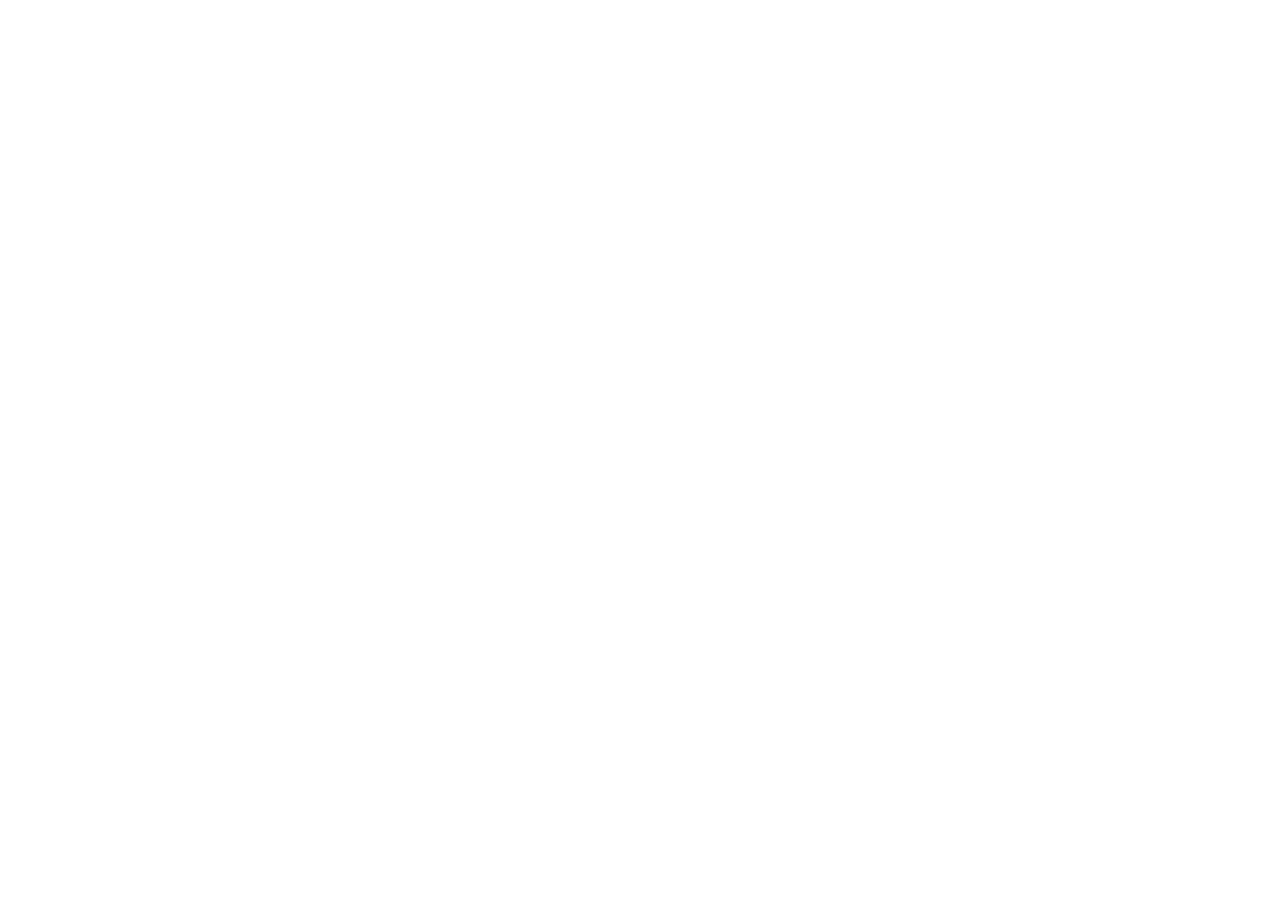
==== index.html @ 9c6cf378 "Initial commit" ====
<!DOCTYPE html>
<html lang="en">
<head>
    <meta charset="UTF-8">
    <meta name="viewport" content="width=device-width, initial-scale=1.0">
    <title>Document</title>
</head>
<body>
    
</body>
</html>
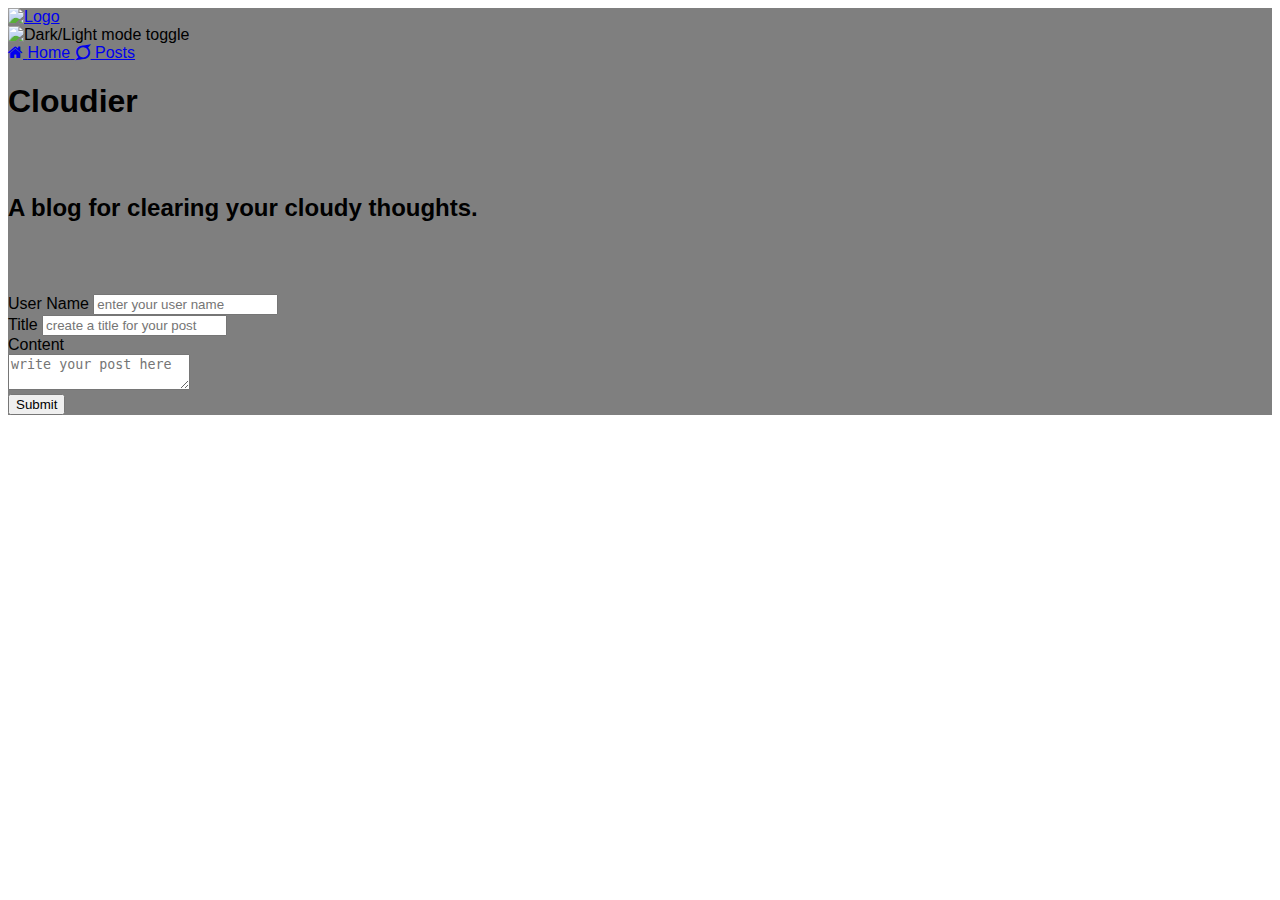
==== commit 4ceca8c5: "Added most of the code" ====
--- a/index.html
+++ b/index.html
@@ -1,11 +1,110 @@
 <!DOCTYPE html>
-<html lang="en">
+<html>
+
 <head>
-    <meta charset="UTF-8">
-    <meta name="viewport" content="width=device-width, initial-scale=1.0">
-    <title>Document</title>
+    <meta charset="utf-8">
+    <meta http-equiv="X-UA-Compatible" content="IE=edge">
+    <meta name="viewport" content="width=device-width, initial-scale=1">
+    <title>Cloudier Blog - home</title>
+    <link rel="shortcut icon" href="./images/cloudier-shortcut.png" type="image/x-icon">
+    <link rel="stylesheet" href="https://maxcdn.bootstrapcdn.com/font-awesome/4.7.0/css/font-awesome.min.css">
+    <link href="https://fonts.googleapis.com/css?family=Open+Sans:300,400,700" rel="stylesheet">
+    <!-- Bulma Version 1-->
+    <link rel="stylesheet" href="https://unpkg.com/bulma@1.0.0/css/bulma.min.css" />
+    <link rel="stylesheet" type="text/css" href="./assets/css/styles.css">
 </head>
+
 <body>
-    
+    <section class="hero is-info is-fullheight">
+        <div class="hero-head">
+            <nav class="navbar">
+                <div class="container">
+                    <div class="navbar-brand">
+                        <a class="navbar-item" href="index.html">
+                            <img src="https://cdn-icons-png.freepik.com/256/3506/3506302.png?ga=GA1.1.843794994.1723342527&semt=ais_hybrid" alt="Logo">
+                        </a>
+                        
+                        <div class="navbar-brand">
+                            <a class="navbar-item" id="themeToggleBtn">
+                                <img src="https://cdn-icons-png.freepik.com/256/17004/17004249.png?ga=GA1.1.843794994.1723342527&semt=ais_hybrid" alt="Dark/Light mode toggle">
+                            </a> </div>
+
+
+
+                        <span class="navbar-burger burger" data-target="navbarMenu">
+                            <span></span>
+                            <span></span>
+                            <span></span>
+                        </span>
+                        
+                    </div>
+                    <div id="navbarMenu" class="navbar-menu">
+                        <div class="navbar-end">
+                            <span class="navbar-item">
+                                <a class="button is-white is-outlined" href="index.html">
+                                    <span class="icon">
+                                        <i class="fa fa-home"></i>
+                                    </span>
+                                    <span>Home</span>
+                                </a>
+                            </span>
+                            <span class="navbar-item">
+                                <a class="button is-white is-outlined" href="blog.html">
+                                    <span class="icon">
+                                        <i class="fa fa-superpowers"></i>
+                                    </span>
+                                    <span>Posts</span>
+                                </a>
+                            
+                            </span>
+                           
+                           
+                        </div>
+                    </div>
+                </div>
+            </nav>
+            </div>
+
+            <div class="hero-body">
+                <div class="container has-text-centered">
+                    <div class="column is-6 is-offset-3">
+                        <h1 class="title">
+                            Cloudier
+                        </h1>
+                        <h2 class="subtitle">
+                            A blog for clearing your cloudy thoughts.
+                        </h2>
+                          <div class="field">
+                            <label class="label">User Name</label>
+                            <input class="input is-info" type="text" placeholder="enter your user name" id="userNameInput">
+                          </div>
+                          <div class="field">
+                            <label class="label">Title</label>
+                            <input id="title" type="text" class="input is-info" placeholder="create a title for your post">
+                          </div>
+                          <div class="field">
+                            <label class="label">Content</label>
+                            <div class="control">
+                              <textarea class="textarea" placeholder="write your post here"></textarea id="blogPostInput">
+                            </div>
+                          </div>
+                        
+                          <div class="control">
+                            </div>
+                          
+                          <div class="field is-grouped">
+                            <div class="control">
+                              <button class="button is-link" id="submitButton">Submit</button>
+                              
+                            </div>
+                           
+                          </div>        
+                    </div>
+               
+
+    </section>
+    <script async type="text/javascript" src="./assets/js/form.js"></script>
+    <script async type="text/javascript" src="./assets/js/logic.js"></script>
 </body>
+
 </html>--- a/assets/css/styles.css
+++ b/assets/css/styles.css
@@ -0,0 +1,32 @@
+html,body {
+    font-family: -apple-system, BlinkMacSystemFont, "Segoe UI", Roboto, Oxygen-Sans, Ubuntu, Cantarell, "Helvetica Neue", sans-serif;
+  }
+  .hero.is-info {
+    background: linear-gradient(
+        rgba(0, 0, 0, 0.5),
+        rgba(0, 0, 0, 0.5)
+      ), url('https://img.freepik.com/free-vector/hand-painted-watercolor-pastel-sky-background_52683-60530.jpg?t=st=1723342533~exp=1723346133~hmac=403cab3611f61786d9be3ebd63233211b8251efaafc486569c5e698a14cdea87&w=996') no-repeat center center fixed;
+    -webkit-background-size: cover;
+    -moz-background-size: cover;
+    -o-background-size: cover;
+    background-size: cover;
+  }
+  .hero .nav, .hero.is-success .nav {
+    -webkit-box-shadow: none;
+    box-shadow: none;
+  }
+  .hero .subtitle {
+    padding: 3rem 0;
+    line-height: 1.5;
+  }
+
+ .dark-mode {
+    background: linear-gradient(
+        rgba(0, 0, 0, 0.5),
+        rgba(0, 0, 0, 0.5)
+      ), url('https://img.freepik.com/free-vector/watercolor-galaxy-background_23-2149238133.jpg?ga=GA1.1.843794994.1723342527') no-repeat center center fixed;
+    -webkit-background-size: cover;
+    -moz-background-size: cover;
+    -o-background-size: cover;
+    background-size: cover;
+  }